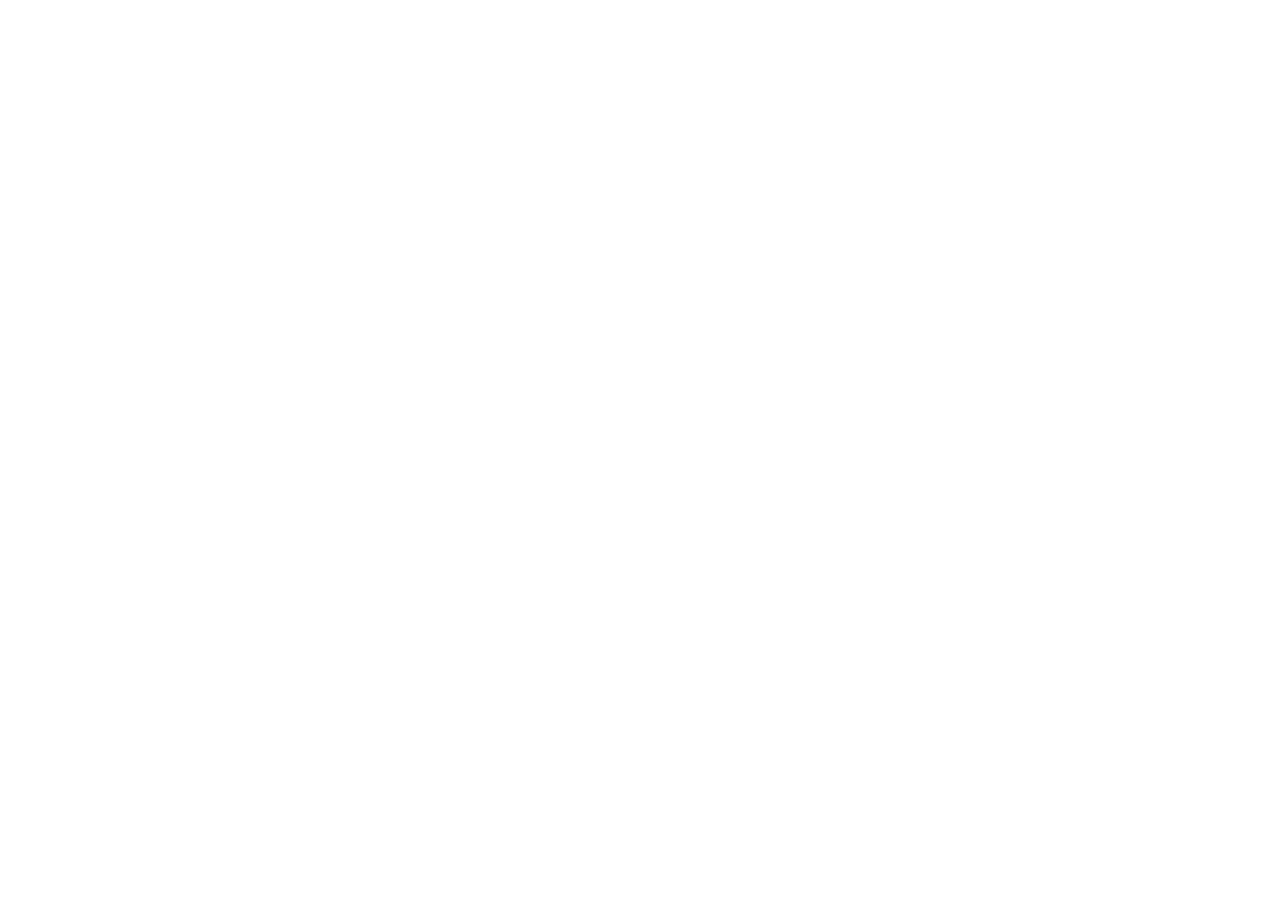
==== index.html @ f69724f1 "index.html" ====
<!DOCTYPE html>
<html lang="ja">
<head>
    <meta charset="UTF-8">
    <title>MBTI 3D Visualizer</title>
    <script type="module" src="script.js"></script>
    <style> body { margin: 0; } </style>
</head>
<body>
    <canvas id="threeCanvas"></canvas>
</body>
</html>
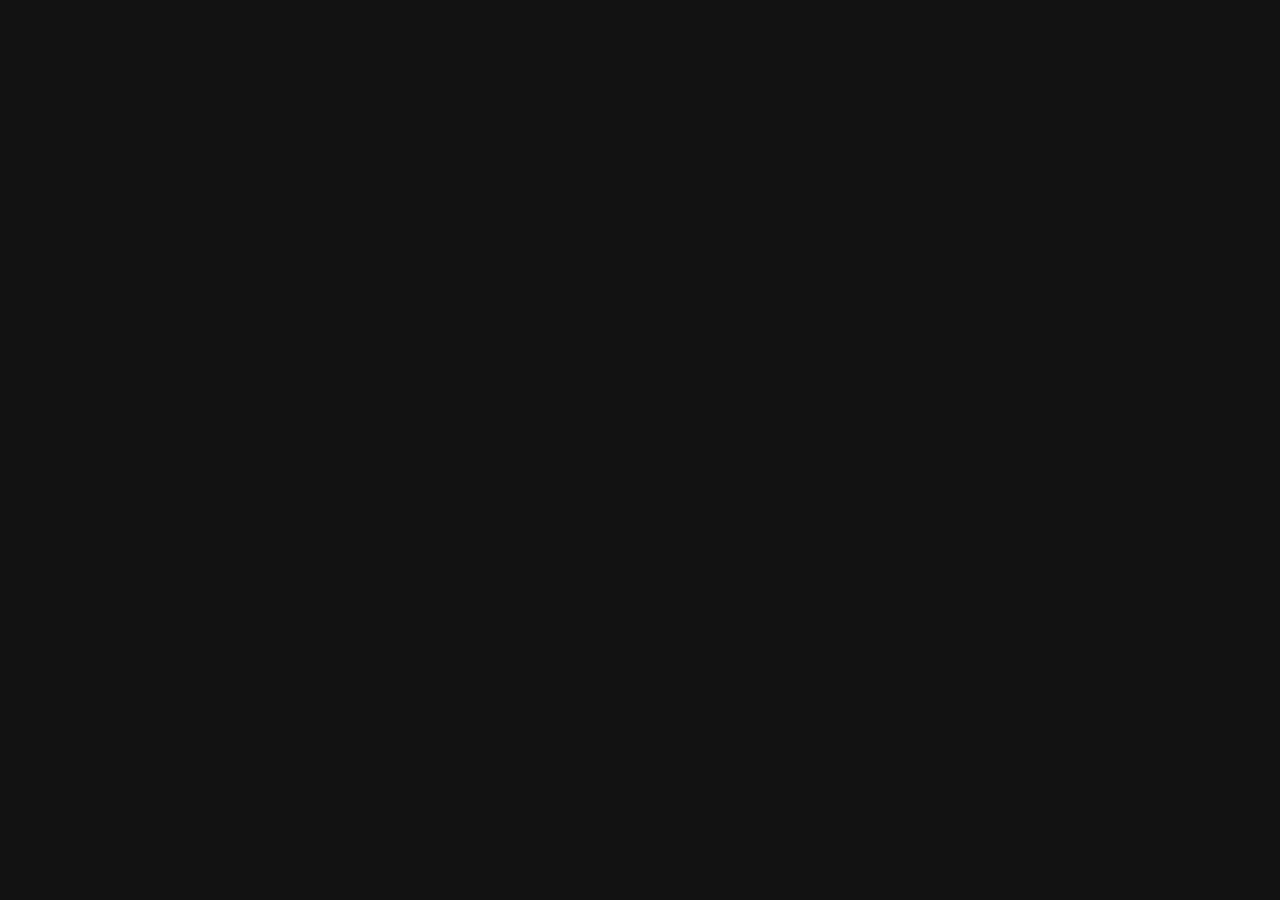
==== commit 0e573d4b: "index.html" ====
--- a/index.html
+++ b/index.html
@@ -3,10 +3,17 @@
 <head>
     <meta charset="UTF-8">
     <title>MBTI 3D Visualizer</title>
-    <script type="module" src="script.js"></script>
-    <style> body { margin: 0; } </style>
+    <link rel="stylesheet" href="./style.css">
 </head>
 <body>
     <canvas id="threeCanvas"></canvas>
+
+    <!-- Three.js をCDNから読み込む -->
+    <script type="module">
+        import * as THREE from 'https://cdn.jsdelivr.net/npm/three@0.155/build/three.module.min.js';
+        console.log("Three.js is successfully loaded!");
+    </script>
+
+    <script src="./script.js"></script>
 </body>
 </html>
--- a/style.css
+++ b/style.css
@@ -0,0 +1,26 @@
+/* 全体のマージンと背景色 */
+body {
+    margin: 0;
+    background-color: #111;
+    color: white;
+    font-family: Arial, sans-serif;
+}
+
+/* 3Dモデルのキャンバス（Three.js用） */
+canvas {
+    display: block;
+    width: 100%;
+    height: 100vh;
+}
+
+/* ドロップダウンメニュー（MBTI選択UI） */
+select {
+    position: absolute;
+    top: 10px;
+    left: 10px;
+    font-size: 16px;
+    padding: 5px;
+    background-color: #222;
+    color: white;
+    border: 1px solid #555;
+}
